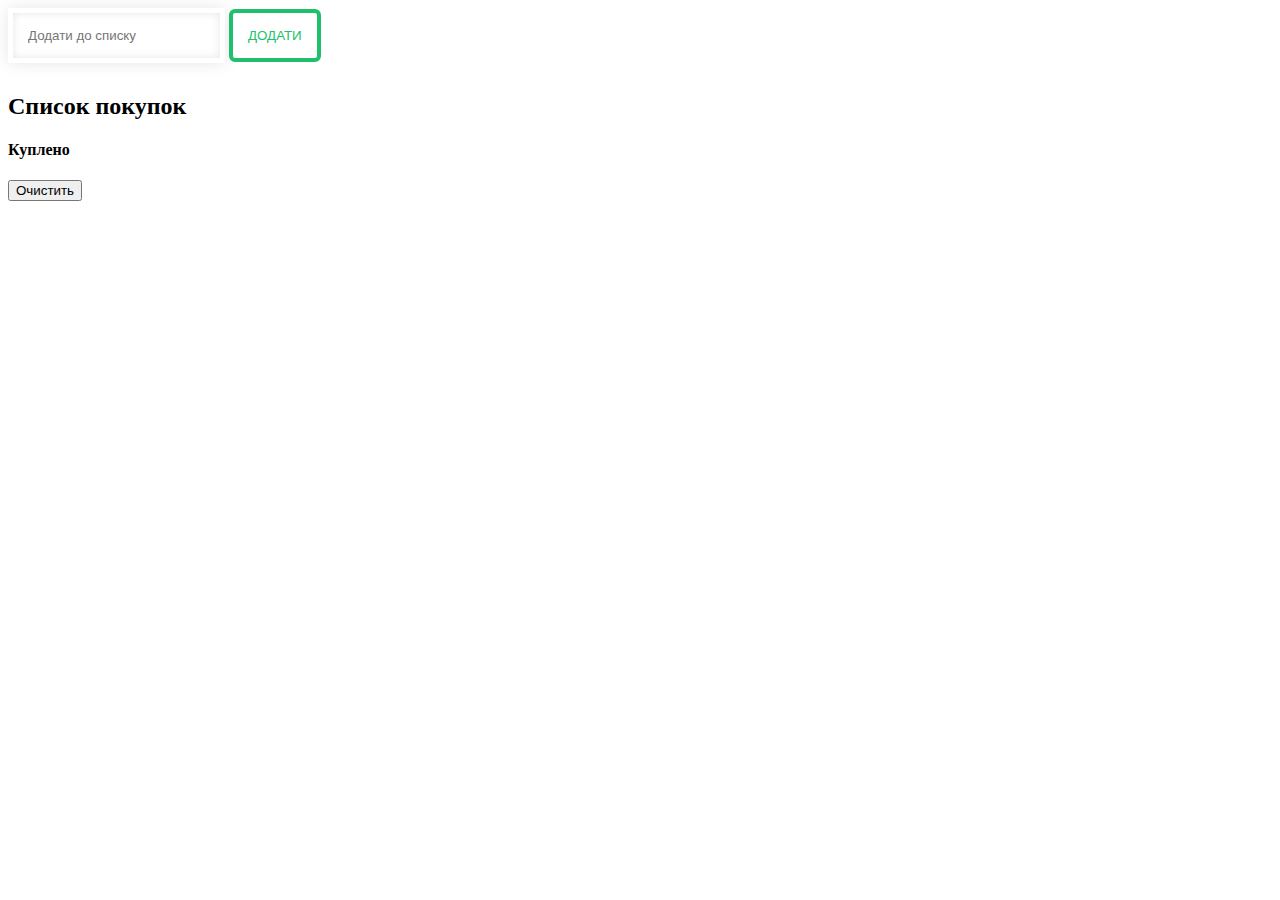
==== todo-list/index.html @ d4d6d5f6 "add kitchen" ====
<!DOCTYPE html>
<html lang="en">
<head>
    <meta charset="UTF-8">
    <title>Title</title>
    <script
            src="https://code.jquery.com/jquery-3.4.1.js"
            integrity="sha256-WpOohJOqMqqyKL9FccASB9O0KwACQJpFTUBLTYOVvVU="
            crossorigin="anonymous"></script>

    <style>
        input {
            border: 5px solid white;
            -webkit-box-shadow:
                    inset 0 0 8px  rgba(0,0,0,0.1),
                    0 0 16px rgba(0,0,0,0.1);
            -moz-box-shadow:
                    inset 0 0 8px  rgba(0,0,0,0.1),
                    0 0 16px rgba(0,0,0,0.1);
            box-shadow:
                    inset 0 0 8px  rgba(0,0,0,0.1),
                    0 0 16px rgba(0,0,0,0.1);
            padding: 15px;
            background: rgba(255,255,255,0.5);
            margin: 0 0 10px 0;
            box-sizing: border-box;
            outline: none;
        }
        #addNewListItem {
            color: #20bf6b !important;
            text-transform: uppercase;
            background: #ffffff;
            padding: 15px;
            border: 4px solid #20bf6b !important;
            border-radius: 6px;
            display: inline-block;
            transition: all 0.3s ease 0s;
            box-sizing: border-box;
            outline: none;
        }
        #addNewListItem:hover {
            color: #494949 !important;
            border-radius: 50px;
            border-color: #494949 !important;
            transition: all 0.3s ease 0s;
        }
    </style>

</head>
<body>
<div id="app">
    <form action="#">
        <input type="text" id="newText" placeholder="Додати до списку">
        <button id="addNewListItem">Додати</button>
    </form>

    <div>
        <h2>Список покупок</h2>
        <ul id="list" class="list"></ul>
    </div>
    <div>
        <h4>Куплено</h4>
        <ul id="ready-list" class="list"></ul>
    </div>
    <button id="clear">Очистить</button>
</div>

<script>
  var app = document.getElementById('app'),
      newText = document.getElementById('newText'),
      addNewBtn = document.getElementById('addNewListItem'),
      list = document.getElementById('list'),
      readyList = document.getElementById('ready-list'),
      todosList = JSON.parse(localStorage.getItem("todosList")),
      todosListReady = JSON.parse(localStorage.getItem("readyTodosList")),
      clearBtn = document.getElementById('clear'),
      html;

      function addNewTodo() {
          if (newText.value !== '') {
              todosList.push(newText.value);
              newText.value = '';
              todosRender();
          }
      }

      function todosRender() {
          html = '';
          localStorage.setItem("todosList", JSON.stringify(todosList));
          if (todosList !== null) {
              todosList.map(function (element, key) {
                  html += `<li class='list-item' data-list-id="${key}">${element} &#x2714;</li>`;
              });
              list.innerHTML = html
          }
          else {
              todosList = [];
          }
      }

      function todosReadyRender() {
          html = '';

          localStorage.setItem("readyTodosList", JSON.stringify(todosListReady));
          if (todosListReady !== null) {
              todosListReady.map(function(element, key) {
                  html += `<li class='ready-list-item' data-list-id="${key}">${element} </li>`;
              });
              readyList.innerHTML = html
          }
          else  {
              todosListReady = [];
          }
      }

      function clearTodos() {
          todosList = [];
          todosListReady = [];
          todosRender();
          todosReadyRender();
      }

       addNewBtn.addEventListener('click', function () {
           addNewTodo();
       });

       document.addEventListener('click',function(e){
          if (e.target && e.target.className === 'list-item'){
              var itemKey = e.target.getAttribute('data-list-id');

              todosListReady.push(e.target.textContent);
              todosList.splice(itemKey, 1);
              todosRender();
              todosReadyRender();
          }
      });

       clearBtn.addEventListener('click', function (e) {
           clearTodos();
       });

        todosRender();
        todosReadyRender();
</script>

</body>
</html>
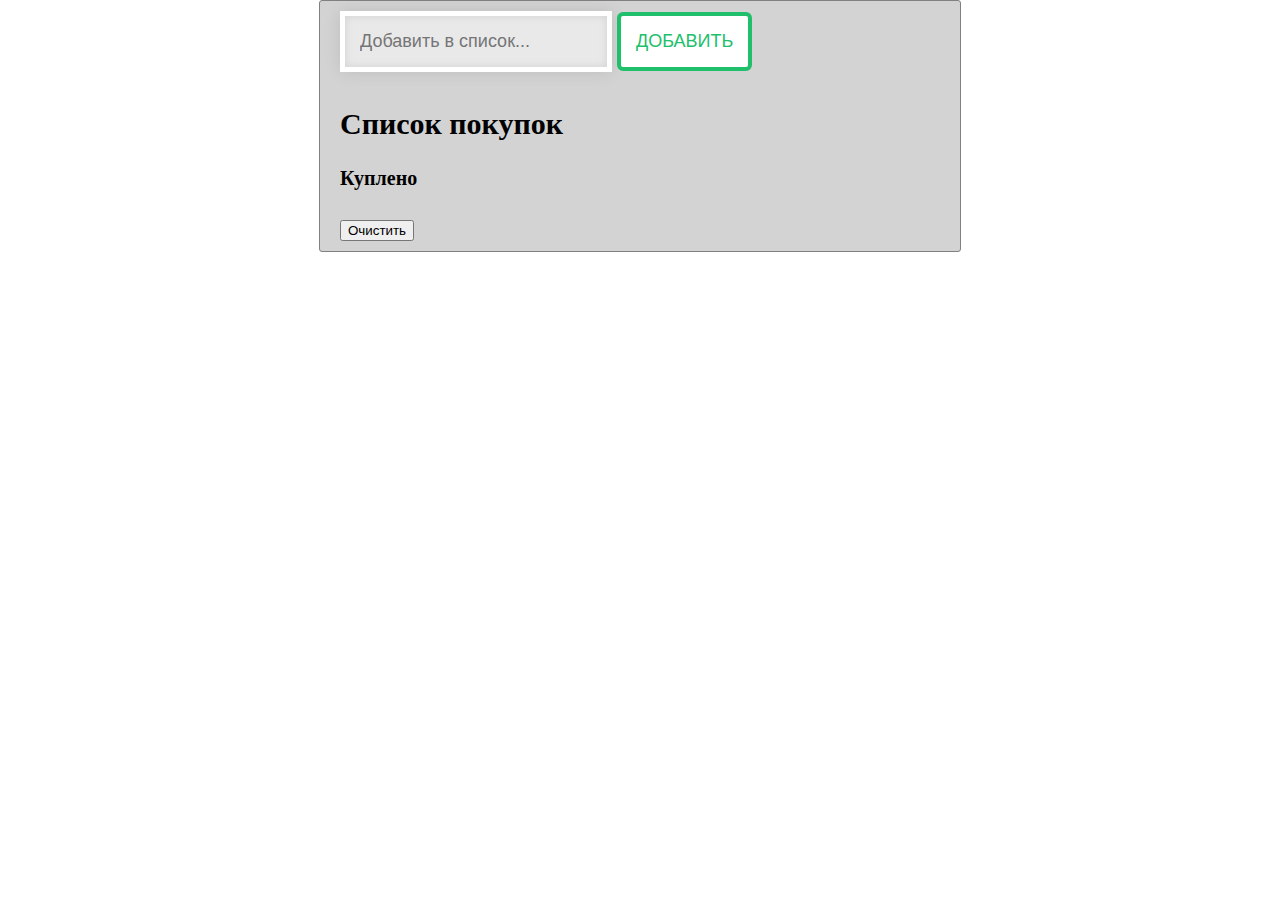
==== commit f61d7017: "fix" ====
--- a/todo-list/index.html
+++ b/todo-list/index.html
@@ -2,13 +2,22 @@
 <html lang="en">
 <head>
     <meta charset="UTF-8">
-    <title>Title</title>
-    <script
-            src="https://code.jquery.com/jquery-3.4.1.js"
-            integrity="sha256-WpOohJOqMqqyKL9FccASB9O0KwACQJpFTUBLTYOVvVU="
-            crossorigin="anonymous"></script>
-
+    <title>Список покупок</title>
+    <meta name="viewport" content="width=device-width, initial-scale=1, shrink-to-fit=no">
     <style>
+        body {
+            margin: 0;
+        }
+        #app {
+            width: 90%;
+            max-width: 600px;
+            padding: 10px 20px;
+            background: lightgrey;
+            border: 1px solid grey;
+            border-radius: 3px;
+            margin: 0 auto;
+            font-size: 20px;
+        }
         input {
             border: 5px solid white;
             -webkit-box-shadow:
@@ -24,7 +33,12 @@
             background: rgba(255,255,255,0.5);
             margin: 0 0 10px 0;
             box-sizing: border-box;
+            font-size: 18px;
             outline: none;
+        }
+
+        #ready-list {
+            color: green;
         }
         #addNewListItem {
             color: #20bf6b !important;
@@ -37,6 +51,7 @@
             transition: all 0.3s ease 0s;
             box-sizing: border-box;
             outline: none;
+            font-size: 18px;
         }
         #addNewListItem:hover {
             color: #494949 !important;
@@ -44,16 +59,45 @@
             border-color: #494949 !important;
             transition: all 0.3s ease 0s;
         }
+
+        .list li:hover {
+            cursor: pointer;
+        }
+
+        .ready-list .remove-item {
+            display: none;
+        }
+
+        .remove-item {
+            color: red;
+            font-weight: 700;
+            font-size: 30px;
+            line-height: 1;
+            position: relative;
+            bottom: -4px;
+            cursor: pointer;
+            left: -15px;
+        }
+
+        .list-item .text {
+            padding-right: 20px;
+            display: inline-block;
+        }
+
+        .add-itm {
+            position: relative;
+            pointer-events: none;
+            left: -20px;
+        }
+
     </style>
-
 </head>
 <body>
 <div id="app">
     <form action="#">
-        <input type="text" id="newText" placeholder="Додати до списку">
-        <button id="addNewListItem">Додати</button>
+        <input type="text" id="newText" placeholder="Добавить в список...">
+        <button id="addNewListItem">Добавить</button>
     </form>
-
     <div>
         <h2>Список покупок</h2>
         <ul id="list" class="list"></ul>
@@ -89,7 +133,9 @@
           localStorage.setItem("todosList", JSON.stringify(todosList));
           if (todosList !== null) {
               todosList.map(function (element, key) {
-                  html += `<li class='list-item' data-list-id="${key}">${element} &#x2714;</li>`;
+                  html += `<li class='list-item' data-list-id="${key}"><span class="text">${element}</span>
+                            <span data-list-id="${key}" class="add-itm">&#x2714;</span>
+                            <span data-list-id="${key}" class="remove-item">&times;</span></li>`;
               });
               list.innerHTML = html
           }
@@ -125,14 +171,19 @@
        });
 
        document.addEventListener('click',function(e){
-          if (e.target && e.target.className === 'list-item'){
+          if (e.target && e.target.className === 'text'){
               var itemKey = e.target.getAttribute('data-list-id');
-
               todosListReady.push(e.target.textContent);
               todosList.splice(itemKey, 1);
               todosRender();
               todosReadyRender();
           }
+           if (e.target && e.target.className === 'remove-item'){
+               var itemKey = e.target.getAttribute('data-list-id');
+               todosList.splice(itemKey, 1);
+               todosRender();
+               todosReadyRender();
+           }
       });
 
        clearBtn.addEventListener('click', function (e) {
